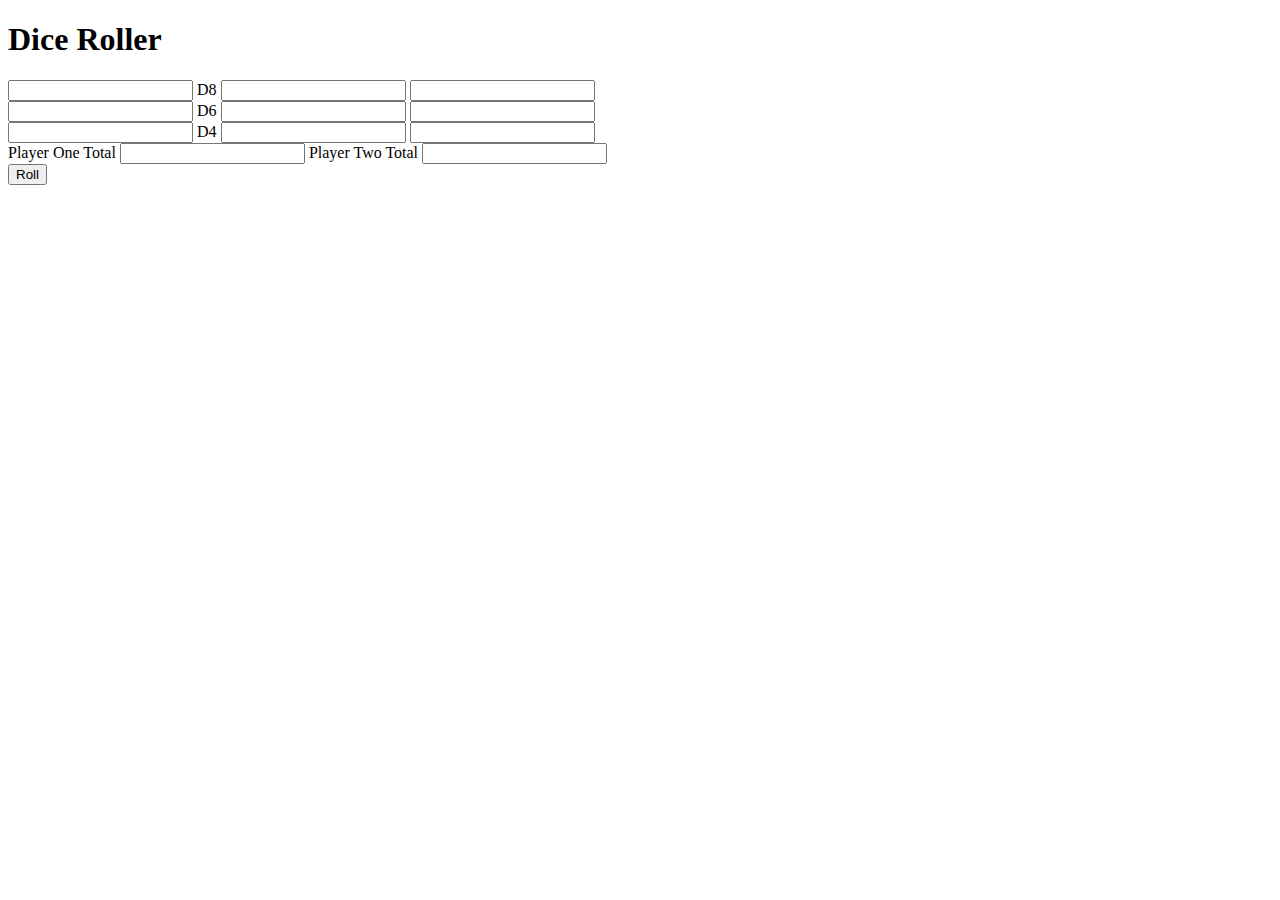
==== untitled.html @ 9b2e0660 "First commit" ====
<!DOCTYPE html>
<html lang="en">
<head>
    <meta name="viewport" content="width=device-width, initial-scale=1">
    <title>Dice Roller</title>
    <link rel="stylesheet" href="diceroller.css">
</head>


<body>
    <main>
        <h1>Dice Roller</h1>

        <label for="amountd8"></label>
		<input type="text" id="amountd8" >
        <label for="d8">D8</label>
			<input type="text" id="player1d8">
            <input type="text" id="player2d8">
        <br>
        <label for="amountd6"></label>
        <input type="text" id="amountd6" >
        <label for="d6">D6</label>
			<input type="text" id="player1d6">
            <input type="text" id="player2d6">
        <br>
        <label for="amountd4"></label>
        <input type="text" id="amountd4" >
        <label for="d4">D4</label>
			<input type="text" id="player1d4">
            <input type="text" id="player2d4">
        <br>
        <label for="player1total">Player One Total</label>
			<input type="text" id="player1total">
        <label for="player2total">Player Two Total</label>
			<input type="text" id="player2total">
        <br>
        <input type="button" id="roll" value="Roll">


    </main>
    <script src="https://code.jquery.com/jquery-3.4.1.slim.min.js"></script>
    <script src="diceroller.js"></script>

</body>
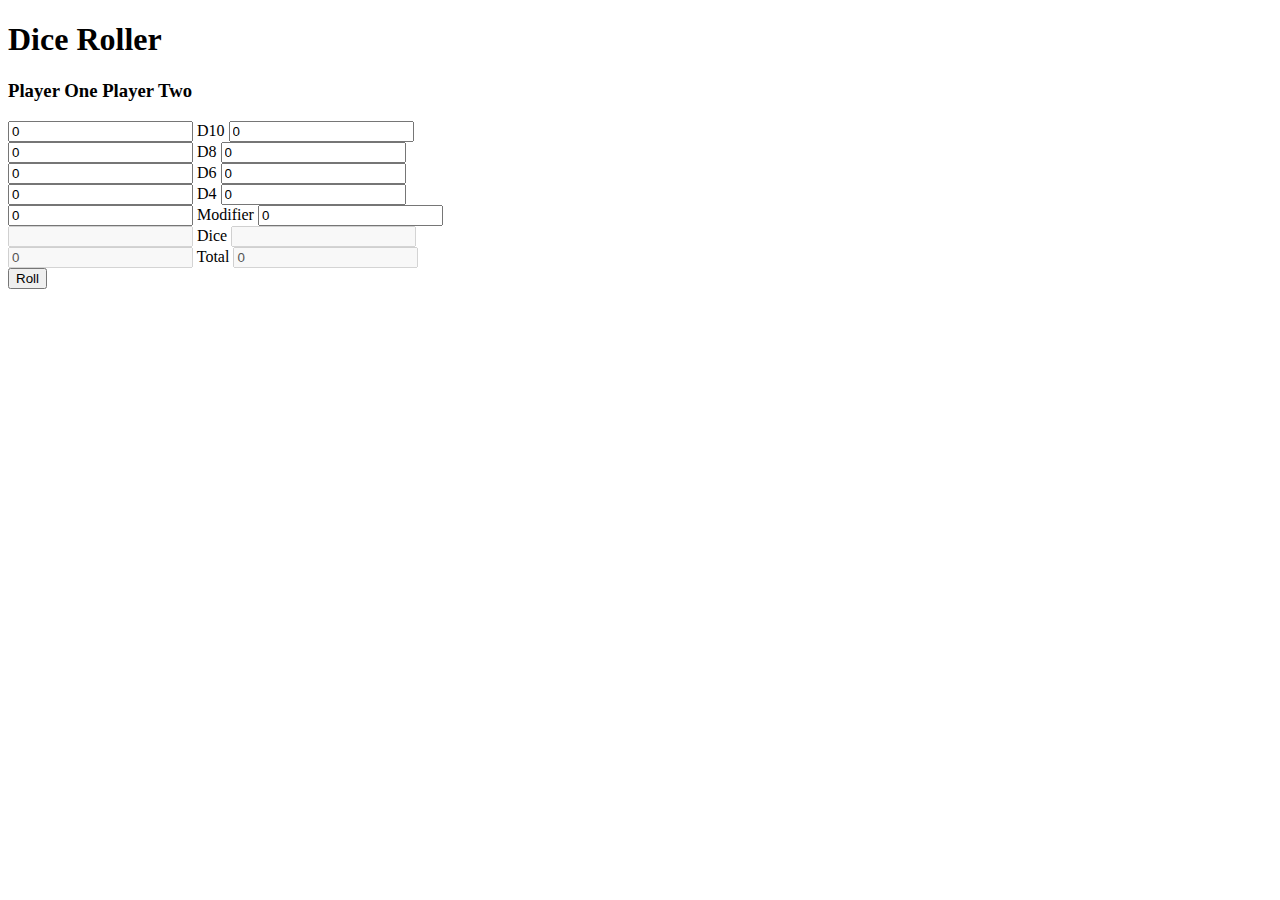
==== commit 57dc4549: "Second commit" ====
--- a/untitled.html
+++ b/untitled.html
@@ -11,28 +11,60 @@
     <main>
         <h1>Dice Roller</h1>
 
-        <label for="amountd8"></label>
-		<input type="text" id="amountd8" >
+
+        <h3>Player One             Player Two</h3>
+        
+
+        <label for="p1amountd10"></label>
+		<input type="text" id="p1amountd10" >
+        <label for="d10">D10</label>
+        <label for="p2amount10"></label>
+        <input type="text" id="p2amountd10" >
+        <br>
+
+
+        <label for="p1amountd8"></label>
+		<input type="text" id="p1amountd8" >
         <label for="d8">D8</label>
-			<input type="text" id="player1d8">
-            <input type="text" id="player2d8">
+        <label for="p2amount8"></label>
+        <input type="text" id="p2amountd8" >
         <br>
-        <label for="amountd6"></label>
-        <input type="text" id="amountd6" >
+
+        <label for="p1amountd6"></label>
+		<input type="text" id="p1amountd6" >
         <label for="d6">D6</label>
-			<input type="text" id="player1d6">
-            <input type="text" id="player2d6">
+        <label for="p2amount6"></label>
+        <input type="text" id="p2amountd6">
         <br>
-        <label for="amountd4"></label>
-        <input type="text" id="amountd4" >
+
+        <label for="p1amountd4"></label>
+		<input type="text" id="p1amountd4" >
         <label for="d4">D4</label>
-			<input type="text" id="player1d4">
-            <input type="text" id="player2d4">
+        <label for="p2amount4"></label>
+        <input type="text" id="p2amountd4">
         <br>
-        <label for="player1total">Player One Total</label>
-			<input type="text" id="player1total">
-        <label for="player2total">Player Two Total</label>
-			<input type="text" id="player2total">
+
+
+        <label for="p1modifier"></label>
+		<input type="text" id="p1modifier" >
+        <label for="modifier">Modifier</label>
+        <label for="p2modifier"></label>
+        <input type="text" id="p2modifier">
+        <br>
+
+
+
+        <label for="showp1dice"></label>
+			<input type="text" id="showp1dice" disabled>
+        <label for="showp2dice">Dice</label>
+			<input type="text" id="showp2dice" disabled>
+        <br>
+
+
+        <label for="player1total"></label>
+			<input type="text" id="player1total" disabled>
+        <label for="player2total">Total</label>
+			<input type="text" id="player2total" disabled>
         <br>
         <input type="button" id="roll" value="Roll">
 
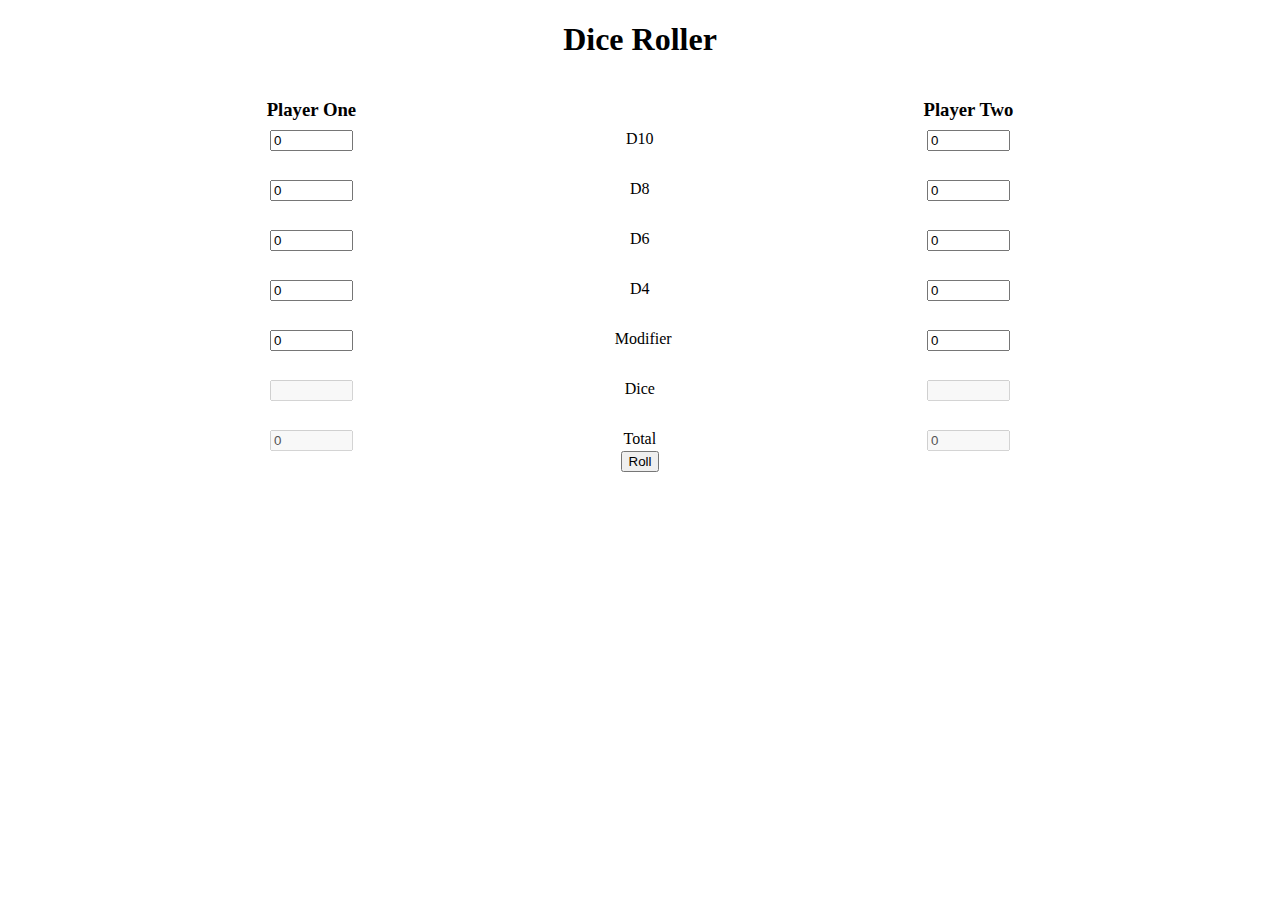
==== commit b82ca837: "third push" ====
--- a/untitled.html
+++ b/untitled.html
@@ -10,67 +10,78 @@
 <body>
     <main>
         <h1>Dice Roller</h1>
-
-
-        <h3>Player One             Player Two</h3>
-        
-
-        <label for="p1amountd10"></label>
-		<input type="text" id="p1amountd10" >
-        <label for="d10">D10</label>
-        <label for="p2amount10"></label>
-        <input type="text" id="p2amountd10" >
-        <br>
-
-
-        <label for="p1amountd8"></label>
-		<input type="text" id="p1amountd8" >
-        <label for="d8">D8</label>
-        <label for="p2amount8"></label>
-        <input type="text" id="p2amountd8" >
-        <br>
-
-        <label for="p1amountd6"></label>
-		<input type="text" id="p1amountd6" >
-        <label for="d6">D6</label>
-        <label for="p2amount6"></label>
-        <input type="text" id="p2amountd6">
-        <br>
-
-        <label for="p1amountd4"></label>
-		<input type="text" id="p1amountd4" >
-        <label for="d4">D4</label>
-        <label for="p2amount4"></label>
-        <input type="text" id="p2amountd4">
-        <br>
-
-
-        <label for="p1modifier"></label>
-		<input type="text" id="p1modifier" >
-        <label for="modifier">Modifier</label>
-        <label for="p2modifier"></label>
-        <input type="text" id="p2modifier">
-        <br>
-
-
-
-        <label for="showp1dice"></label>
-			<input type="text" id="showp1dice" disabled>
-        <label for="showp2dice">Dice</label>
-			<input type="text" id="showp2dice" disabled>
-        <br>
-
-
-        <label for="player1total"></label>
-			<input type="text" id="player1total" disabled>
-        <label for="player2total">Total</label>
-			<input type="text" id="player2total" disabled>
-        <br>
-        <input type="button" id="roll" value="Roll">
-
-
+        </div>
+        <div class="layout">
+            <div><h3>Player One</h3></div>  
+            <div></div>
+            <div><h3>Player Two</h3></div>
+            <div>
+                <input type="text" class = "input" id="p1amountd10">
+            </div>
+            <div>
+                <label for="d10">D10</label>
+            </div>
+            <div>
+             
+                <input type="text" class = "input" id="p2amountd10">
+            </div>
+            <div>
+             
+                <input type="text" class = "input" id="p1amountd8">
+            </div>
+            <div>
+                <label for="d8">D8</label> 
+            </div>
+            
+            <div>
+                <input type="text" class = "input" id="p2amountd8">
+            </div>
+            <div>
+                <input type="text" class = "input" id="p1amountd6">
+            </div>
+                <label for="d6">D6</label>
+            <div>
+                <input type="text" class = "input" id="p2amountd6">
+            </div>
+            <div>
+                <input type="text" class = "input" id="p1amountd4">
+            </div>
+            <div>
+                <label for="d4">D4</label>
+            </div>    
+            <div>
+                <input type="text" class = "input" id="p2amountd4">
+            </div>
+            <div>
+                <input type="text" class = "input" id="p1modifier">
+            </div>
+            <div>
+                <label for="modifier">Modifier</label>    
+            </div>
+            <div>
+                <input type="text" class = "input" id="p2modifier">
+            </div>
+            <div>
+                <input type="text" class = "input" id="showp1dice" disabled>
+            </div>
+            <div>
+                <label for="showp2dice">Dice</label>
+            </div>
+            <div>
+                <input type="text" class = "input" id="showp2dice" disabled>
+            </div>
+            <div>
+                <input type="text" class = "input" id="player1total" disabled>
+            </div>
+            <div>
+                <label for="player2total">Total</label>
+            </div>
+            <div>
+                <input type="text" class = "input" id="player2total" disabled>
+            </div>
+        </div>
+        <input class="button" type="button" class="button" id="roll" value="Roll">
     </main>
     <script src="https://code.jquery.com/jquery-3.4.1.slim.min.js"></script>
     <script src="diceroller.js"></script>
-
 </body>--- a/diceroller.css
+++ b/diceroller.css
@@ -0,0 +1,26 @@
+
+h1{
+    text-align: center;
+
+}
+
+
+.input{
+    width: 75px;
+}
+   
+.layout{
+    display: grid;
+    grid-template-columns: auto 50px auto;
+    grid-template-rows: 50px 50px 50px 50px 50px 50px 50px;
+ 
+    text-align: center;
+
+}
+
+.button{
+   
+    margin:0 auto;
+    display:block;
+
+}